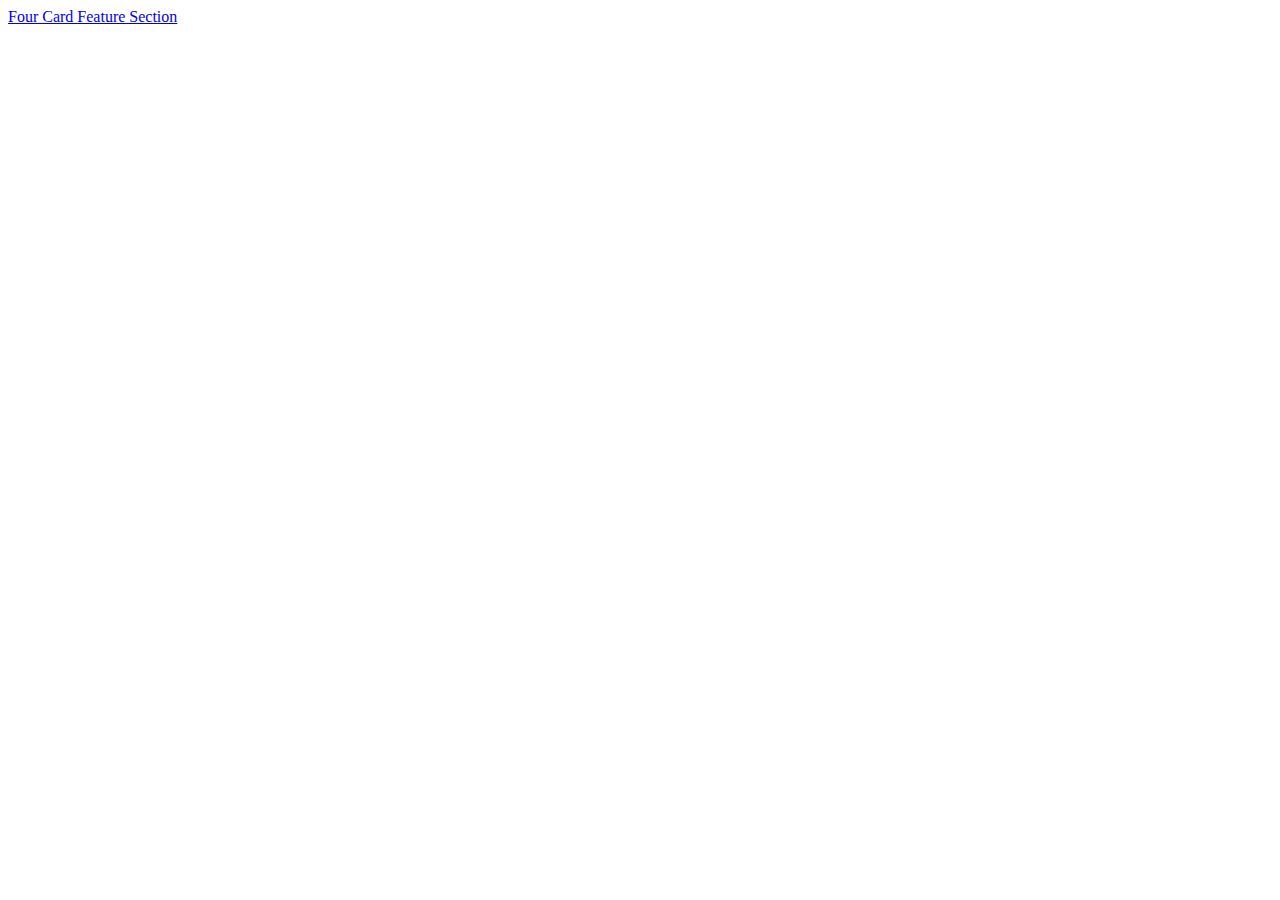
==== index.html @ 40250e8b "add index.html for showcasing the projects" ====
<!DOCTYPE html>
<html lang="en">
  <head>
    <meta charset="UTF-8" />
    <meta name="viewport" content="width=device-width, initial-scale=1.0" />
    <title>Main page of Frontend Projects</title>
  </head>
  <body>
    <a href="/1-four-card-feature-section/">Four Card Feature Section</a>
  </body>
</html>
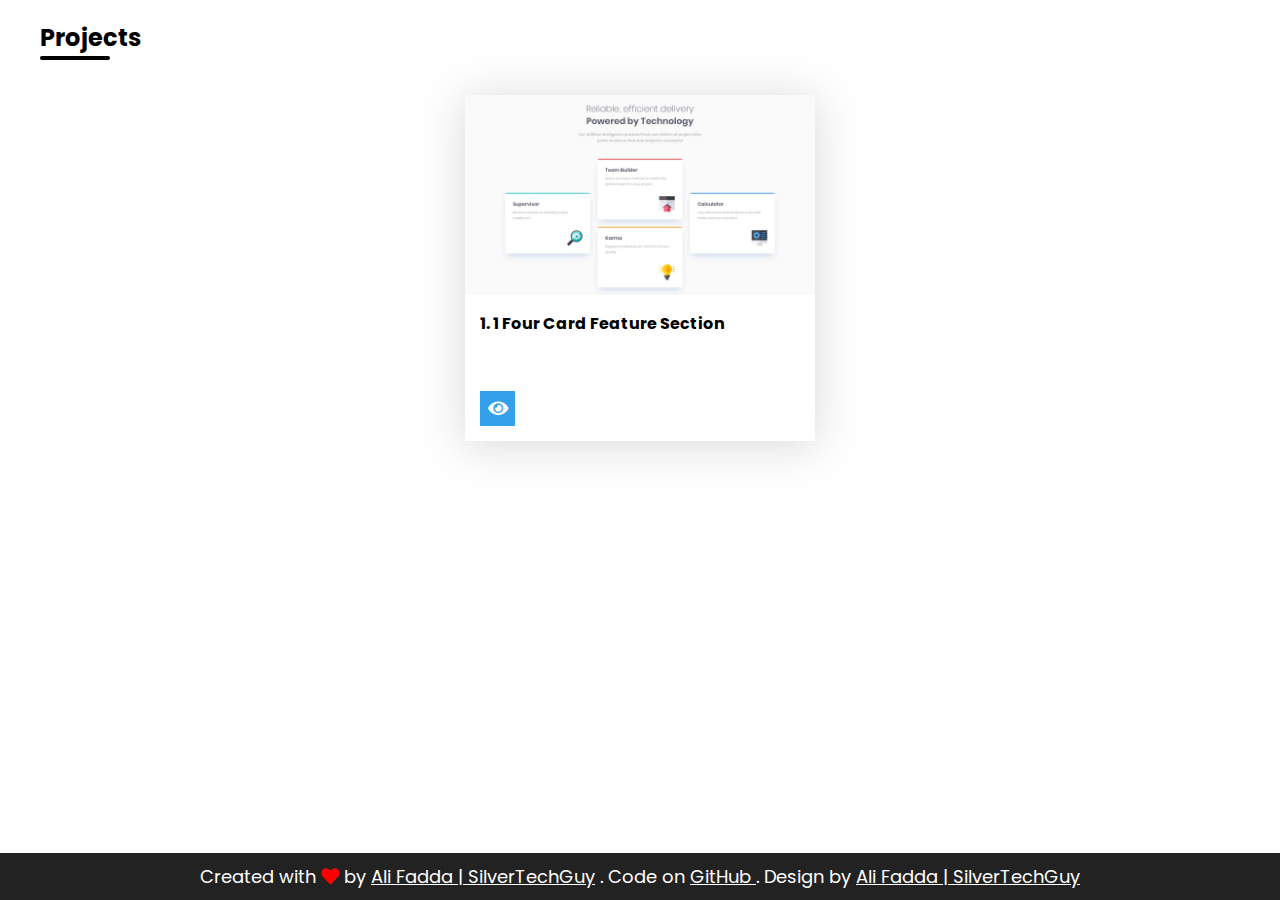
==== commit 2d6fd010: "ad better Main Page for the projects" ====
--- a/index.html
+++ b/index.html
@@ -3,9 +3,39 @@
   <head>
     <meta charset="UTF-8" />
     <meta name="viewport" content="width=device-width, initial-scale=1.0" />
-    <title>Main page of Frontend Projects</title>
+    <title>Main Page of Frontend Projects</title>
+    <link
+      rel="stylesheet"
+      href="https://cdnjs.cloudflare.com/ajax/libs/font-awesome/5.12.1/css/all.min.css"
+    />
+    <link rel="stylesheet" href="./style.css" />
   </head>
   <body>
-    <a href="/1-four-card-feature-section/">Four Card Feature Section</a>
+    <!-- <a href="/1-four-card-feature-section/">Four Card Feature Section</a> -->
+    <div class="container">
+      <h2>Projects</h2>
+      <ul id="list"></ul>
+    </div>
+
+    <footer>
+      Created with
+      <i class="fas fa-heart"></i>
+      by
+      <a target="_blank" href="http://silvertechguy.netlify.app"
+        >Ali Fadda | SilverTechGuy</a
+      >
+      . Code on
+      <a
+        target="_blank"
+        href="https://github.com/silvertechguy/frontend-challenges"
+      >
+        GitHub
+      </a>
+      . Design by
+      <a target="_blank" href="https://github.com/silvertechguy">
+        Ali Fadda | SilverTechGuy
+      </a>
+    </footer>
+    <script src="./script.js"></script>
   </body>
 </html>
--- a/style.css
+++ b/style.css
@@ -0,0 +1,116 @@
+@import url('https://fonts.googleapis.com/css?family=Poppins:300,500&display=swap');
+
+* {
+  box-sizing: border-box;
+}
+
+body {
+  background: #fefefe;
+  font-family: 'Poppins', sans-serif;
+  margin-bottom: 50px;
+}
+
+.container {
+  width: 1200px;
+  margin: auto;
+  max-width: 100%;
+}
+
+h1 {
+  text-align: center;
+}
+
+h2 {
+  position: relative;
+}
+
+h2::after {
+  content: '';
+  background-color: #000;
+  border-radius: 10px;
+  position: absolute;
+  bottom: -5px;
+  left: 0;
+  height: 4px;
+  width: 70px;
+}
+
+ul {
+  display: flex;
+  flex-wrap: wrap;
+  justify-content: center;
+  list-style-type: none;
+  padding: 0;
+}
+
+ul li {
+  background-color: #fff;
+  box-shadow: 0px 4px 40px 0px rgba(0, 0, 0, 0.15);
+  margin: 20px;
+  width: 350px;
+}
+
+ul li a {
+  color: #000;
+  text-decoration: none;
+}
+
+ul li img {
+  display: block;
+  object-fit: cover;
+  margin-bottom: 15px;
+  transition: transform 0.3s ease;
+  height: 200px;
+  width: 350px;
+}
+
+ul li p {
+  font-weight: bold;
+  padding: 0 15px;
+}
+
+.links-container {
+  padding: 15px;
+  margin-top: 40px;
+}
+
+.links-container a {
+  color: #fff;
+  display: inline-flex;
+  align-items: center;
+  justify-content: center;
+  font-size: 18px;
+  text-decoration: none;
+  margin-right: 5px;
+  height: 35px;
+  width: 35px;
+  transition: transform 0.3s ease;
+}
+
+.links-container a.blue {
+  background-color: #34a0e9;
+}
+
+.links-container a:hover {
+  transform: scale(1.2);
+}
+
+footer {
+  background-color: #222;
+  color: #fff;
+  font-size: 18px;
+  position: fixed;
+  bottom: 0;
+  left: 0;
+  padding: 10px;
+  width: 100%;
+  text-align: center;
+}
+
+footer a {
+  color: #fff;
+}
+
+footer i {
+  color: red;
+}
